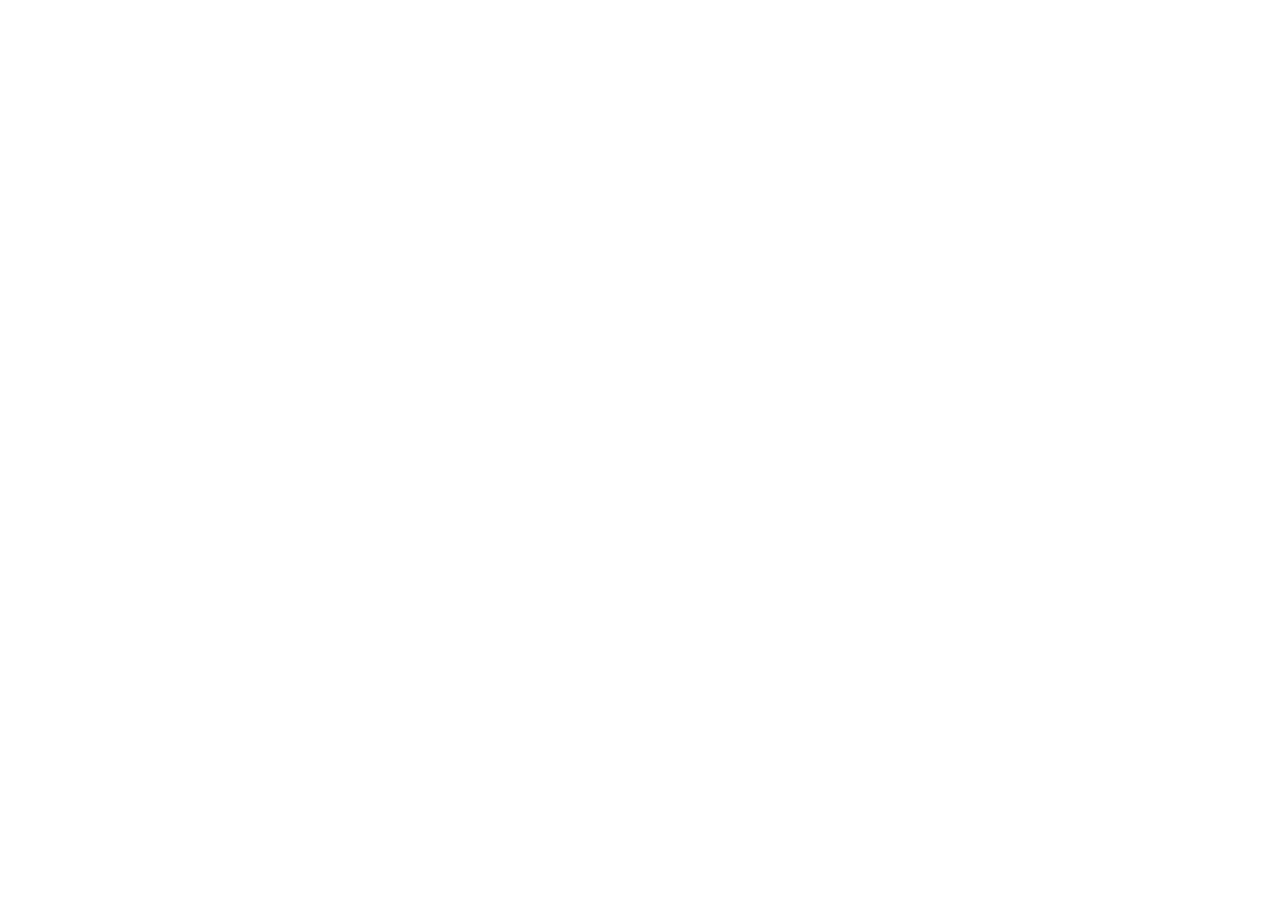
==== WDUnit1/WDLesson1_1Practical/index.html @ 8f0bec26 "upload Unit 1" ====
<!DOCTYPE html>
<!-- WD Lesson 1.1: How do we display text on a web page?
     Resources 
      https://www.w3schools.com/html/html_intro.asp
      https://www.w3schools.com/tags/tag_hr.asp
      https://www.w3schools.com/tags/tag_hn.asp
      https://www.w3schools.com/tags/tag_p.asp
-->

<html>
  <head>
    <!-- Challenge 1: Change the title of the page to Exploring Basic HTML -->
    <title>Page Title</title>
    <link href="style.css" rel="stylesheet" type="text/css" />
    <script src="script.js"></script>

  </head>
  <body>
    <!-- Challenge 2: Create a heading, h1 for Web Technologies -->
    
    
    <!-- Challenge 3: Create a heading, h3 for HTML -->

    <!-- Challenge 4: Create a paragraph explaining what is HTML. At least 3 sentences. -->
    
    <!-- Challenge 4a: Insert a horizontal rule, hr -->

    
    <!-- Challenge 5: Create a heading, h3 for CSS -->
    
    <!-- Challenge 6: Create a paragraph explaining what is CSS.  At least 3 sentences. -->
    
    <!-- Challenge 6a: Insert a horizontal rule, hr -->

    
    <!-- Challenge 7: Create a heading, h3 for JavaScript -->
    
    <!-- Challenge 8: Create a paragraph explaining what is JavaScript.  At least 3 sentences. -->
    
    <!-- Challenge 8a: Insert a horizontal rule, hr -->
    
    
    <!-- Challenge Bonus: Similar to the concepts above add one more web technology using a heading 
     and paragraph.  Here are some suggestions of concepts: ReactJS, JQuery, Bootstrap, AFrame -->
  </body>
</html>
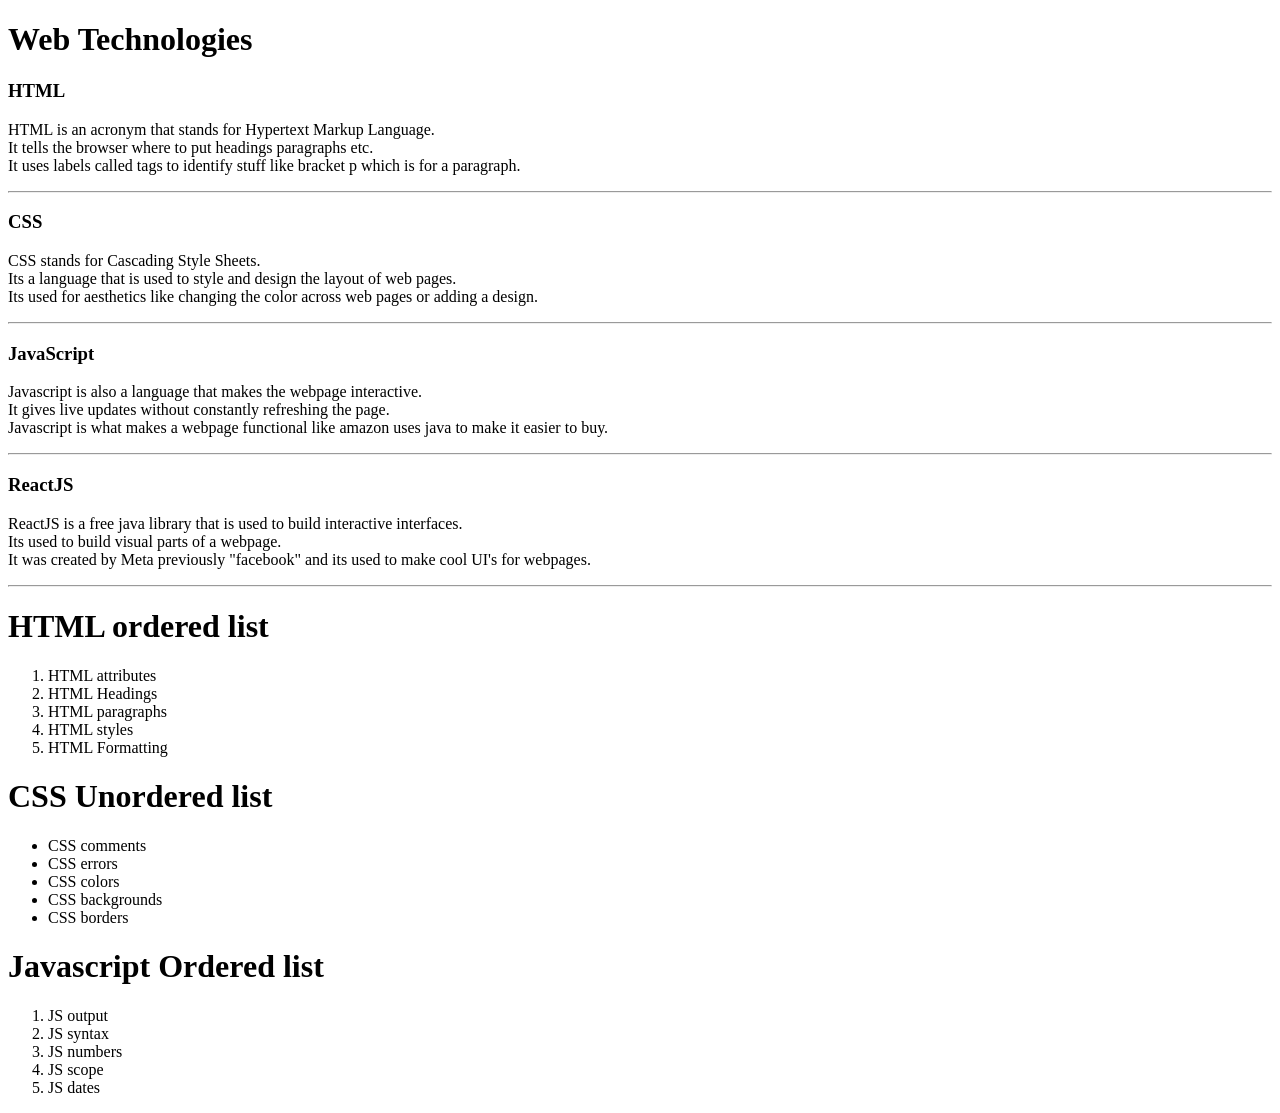
==== commit 75f93995: "live" ====
--- a/WDUnit1/WDLesson1_1Practical/index.html
+++ b/WDUnit1/WDLesson1_1Practical/index.html
@@ -17,30 +17,70 @@
   </head>
   <body>
     <!-- Challenge 2: Create a heading, h1 for Web Technologies -->
-    
-    
+    <h1> Web Technologies </h1>
     <!-- Challenge 3: Create a heading, h3 for HTML -->
-
+    <h3> HTML </h3>
     <!-- Challenge 4: Create a paragraph explaining what is HTML. At least 3 sentences. -->
-    
+    <p> HTML is an acronym that stands for Hypertext Markup Language. <br>
+        It tells the browser where to put headings paragraphs etc. <br>
+        It uses labels called tags to identify stuff like bracket p which is for a paragraph.
+    </p>
     <!-- Challenge 4a: Insert a horizontal rule, hr -->
-
-    
+    <hr>
     <!-- Challenge 5: Create a heading, h3 for CSS -->
-    
+     <h3> CSS </h3>
     <!-- Challenge 6: Create a paragraph explaining what is CSS.  At least 3 sentences. -->
-    
+    <p> CSS stands for Cascading Style Sheets. <br>
+    Its a language that is used to style and design the layout of web pages. <br>
+    Its used for aesthetics like changing the color across web pages or adding a design.
+    </p>
     <!-- Challenge 6a: Insert a horizontal rule, hr -->
-
-    
+    <hr>
     <!-- Challenge 7: Create a heading, h3 for JavaScript -->
-    
+    <h3> JavaScript </h3>
     <!-- Challenge 8: Create a paragraph explaining what is JavaScript.  At least 3 sentences. -->
-    
+    <p> Javascript is also a language that makes the webpage interactive. <br>
+      It gives live updates without constantly refreshing the page. <br>
+      Javascript is what makes a webpage functional like amazon uses java to make it easier to buy.
+    </p>
     <!-- Challenge 8a: Insert a horizontal rule, hr -->
+    <hr>
     
     
     <!-- Challenge Bonus: Similar to the concepts above add one more web technology using a heading 
      and paragraph.  Here are some suggestions of concepts: ReactJS, JQuery, Bootstrap, AFrame -->
+     <h3> ReactJS </h3>
+     <p> ReactJS is a free java library that is used to build interactive interfaces. <br>
+    Its used to build visual parts of a webpage. <br>
+    It was created by Meta previously "facebook" and its used to make cool UI's for webpages.
+ </p>
+ <hr>
+
+    <h1> HTML ordered list </h1>
+    <ol>
+      <li> HTML attributes </li>
+      <li> HTML Headings </li>
+      <li> HTML paragraphs </li>
+      <li> HTML styles </li>
+      <li> HTML Formatting </li>
+    </ol>
+
+    <h1> CSS Unordered list </h1>
+    <ul>
+      <li> CSS comments </li>
+      <li> CSS errors </li>
+      <li> CSS colors </li>
+      <li> CSS backgrounds </li>
+      <li> CSS borders </li>
+    </ul>
+
+    <h1> Javascript Ordered list </h1>
+    <ol>
+      <li> JS output </li>
+      <li> JS syntax </li>
+      <li> JS numbers </li>
+      <li> JS scope </li>
+      <li> JS dates </li>
+    </ol>
   </body>
 </html>
